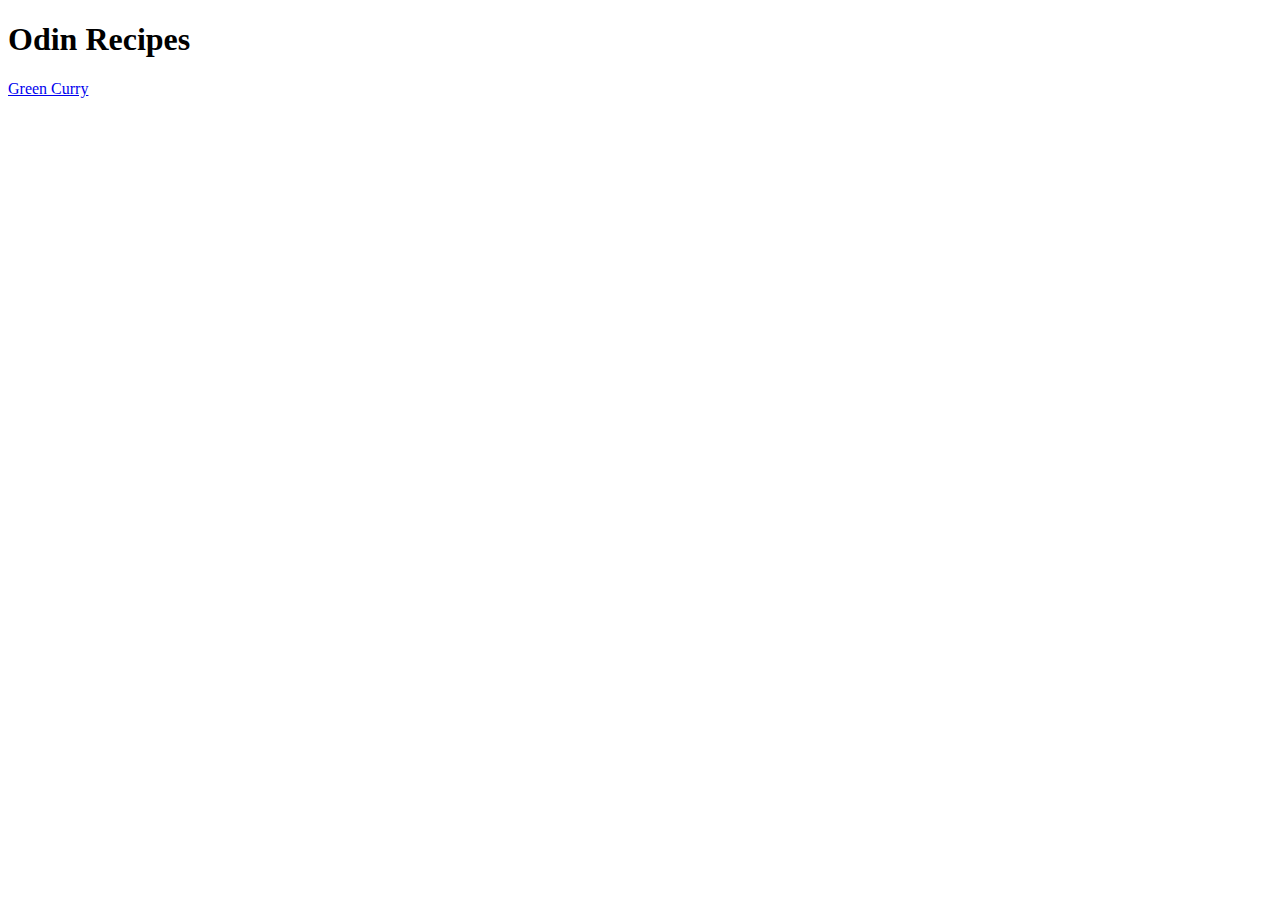
==== index.html @ 2b0e48d6 "Advancing Iteration 2: Recipe Page" ====
<!DOCTYPE html>
<html lang="en">
<head>
    <meta charset="UTF-8">
    <meta http-equiv="X-UA-Compatible" content="IE=edge">
    <meta name="viewport" content="width=device-width, initial-scale=1.0">
    <title>Document</title>
</head>
<body>
    <h1>Odin Recipes</h1>
    <a href="green-curry.html">Green Curry</a>
</body>
</html>
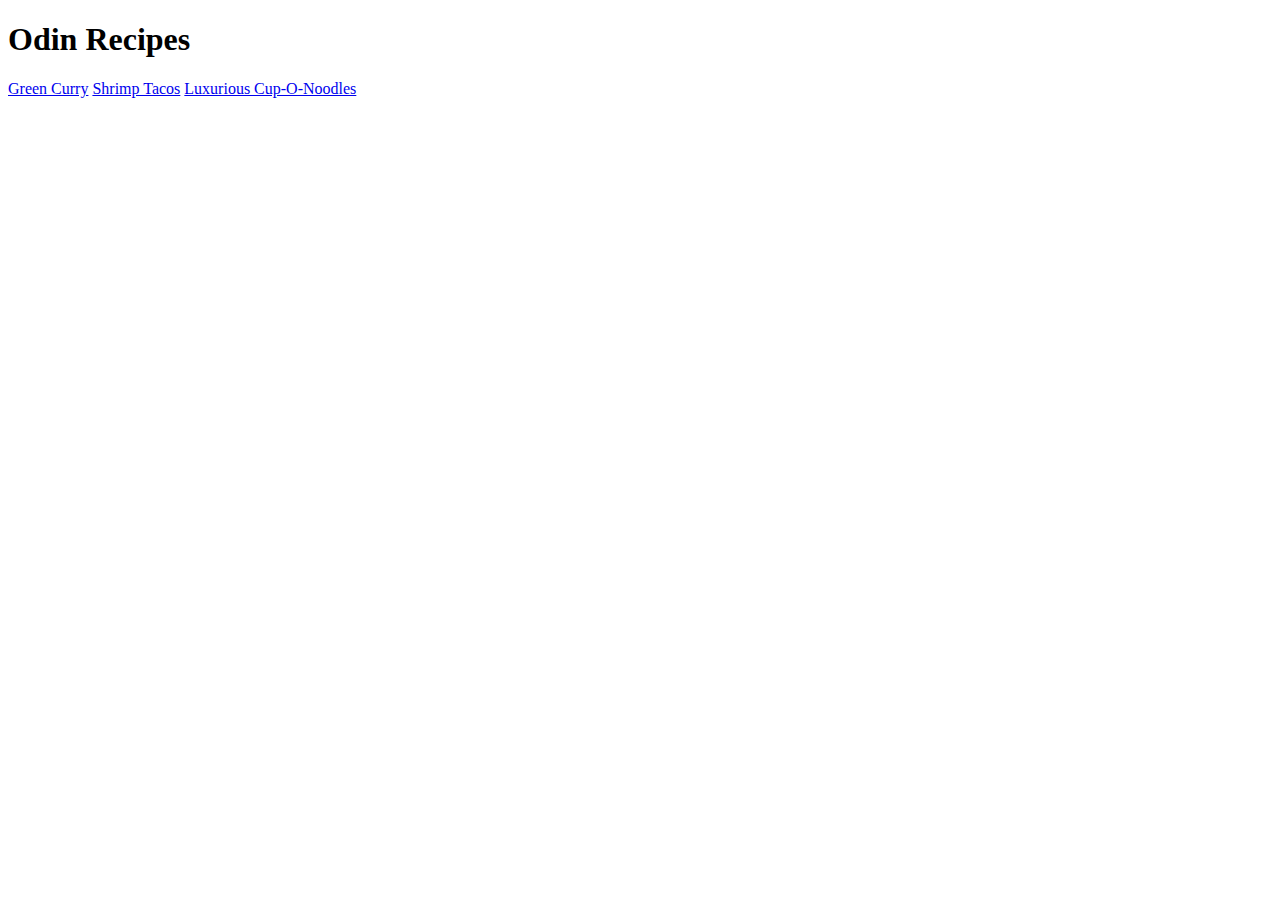
==== commit 4ebff21b: "A very late first commit" ====
--- a/index.html
+++ b/index.html
@@ -4,10 +4,13 @@
     <meta charset="UTF-8">
     <meta http-equiv="X-UA-Compatible" content="IE=edge">
     <meta name="viewport" content="width=device-width, initial-scale=1.0">
-    <title>Document</title>
+    <title>Odin Recipes</title>
 </head>
 <body>
     <h1>Odin Recipes</h1>
     <a href="green-curry.html">Green Curry</a>
+    <a href="shrimp-tacos.html">Shrimp Tacos</a>
+    <a href="luxurious-cup-o-noodles.html">Luxurious Cup-O-Noodles</a>
+
 </body>
 </html>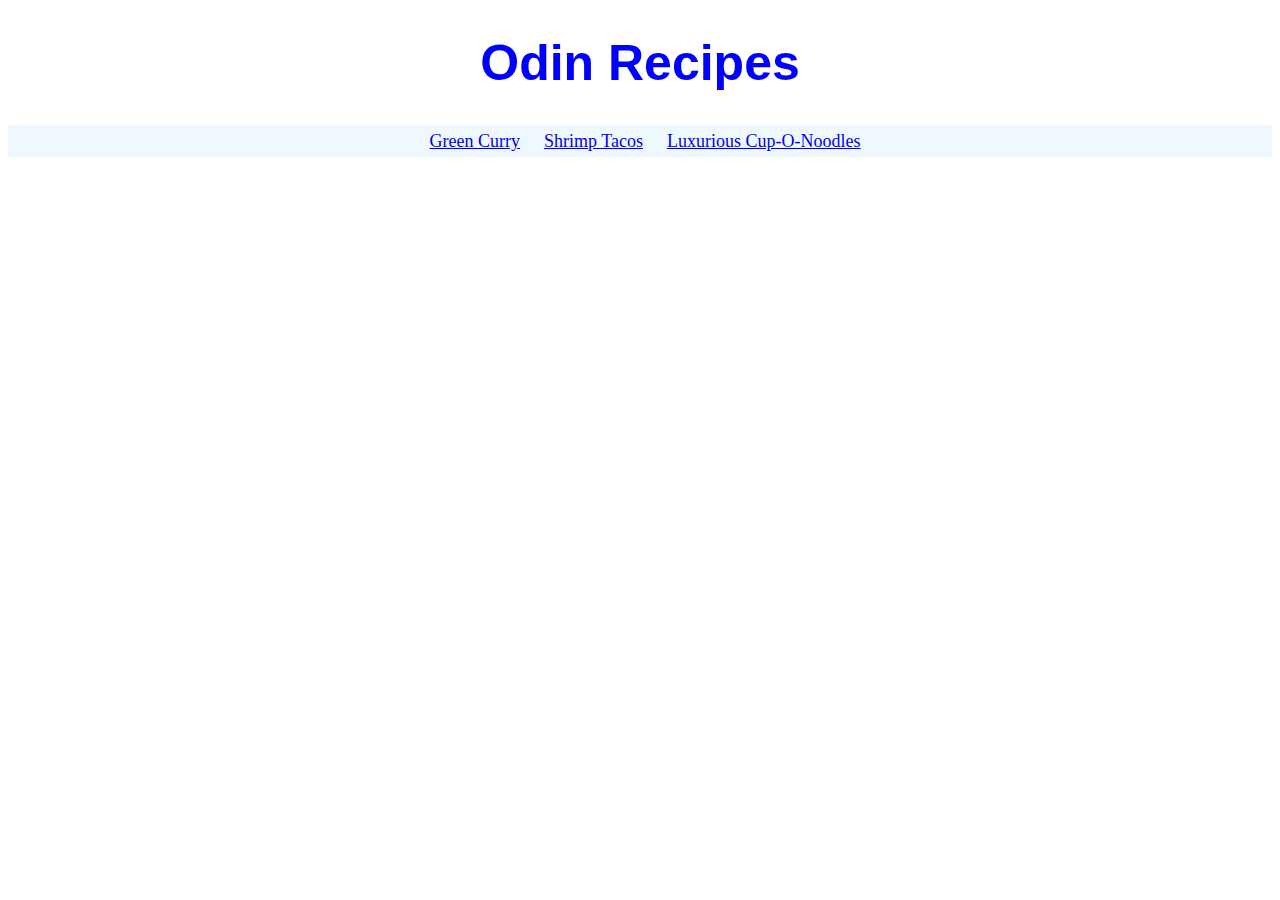
==== commit c0fbbddb: "Styles page added to repo" ====
--- a/index.html
+++ b/index.html
@@ -5,12 +5,14 @@
     <meta http-equiv="X-UA-Compatible" content="IE=edge">
     <meta name="viewport" content="width=device-width, initial-scale=1.0">
     <title>Odin Recipes</title>
+    <link rel="stylesheet" href="styles.css">
 </head>
 <body>
-    <h1>Odin Recipes</h1>
-    <a href="green-curry.html">Green Curry</a>
-    <a href="shrimp-tacos.html">Shrimp Tacos</a>
-    <a href="luxurious-cup-o-noodles.html">Luxurious Cup-O-Noodles</a>
-
+    <h1 class="title"> Odin Recipes</h1>
+    <div class="links-to-recipes">
+        <a href="recipes/green-curry.html" id="curry-recipe">Green Curry</a>
+        <a href="recipes/shrimp-tacos.html" id="shrimp-recipe">Shrimp Tacos</a>
+        <a href="recipes/luxurious-cup-o-noodles.html" id="noodle-recipe">Luxurious Cup-O-Noodles</a>
+    </div>
 </body>
 </html>--- a/styles.css
+++ b/styles.css
@@ -0,0 +1,26 @@
+.title {
+    color: blue;
+    font-family: 'Gill Sans', 'Gill Sans MT', Calibri, 'Trebuchet MS', sans-serif;
+    font-size: 50px;
+    text-align: center;
+}
+
+.links-to-recipes {
+    text-align: center;
+    line-height: 1.8;
+    padding-left: 30px;
+    background-color: aliceblue;
+    
+}
+
+#curry-recipe,
+#shrimp-recipe,
+#noodle-recipe {
+    font-size: 18px;
+    padding-right: 20px;
+}
+
+.curry-title {
+    color: #f0f9f8;
+    font-size: 50px;
+}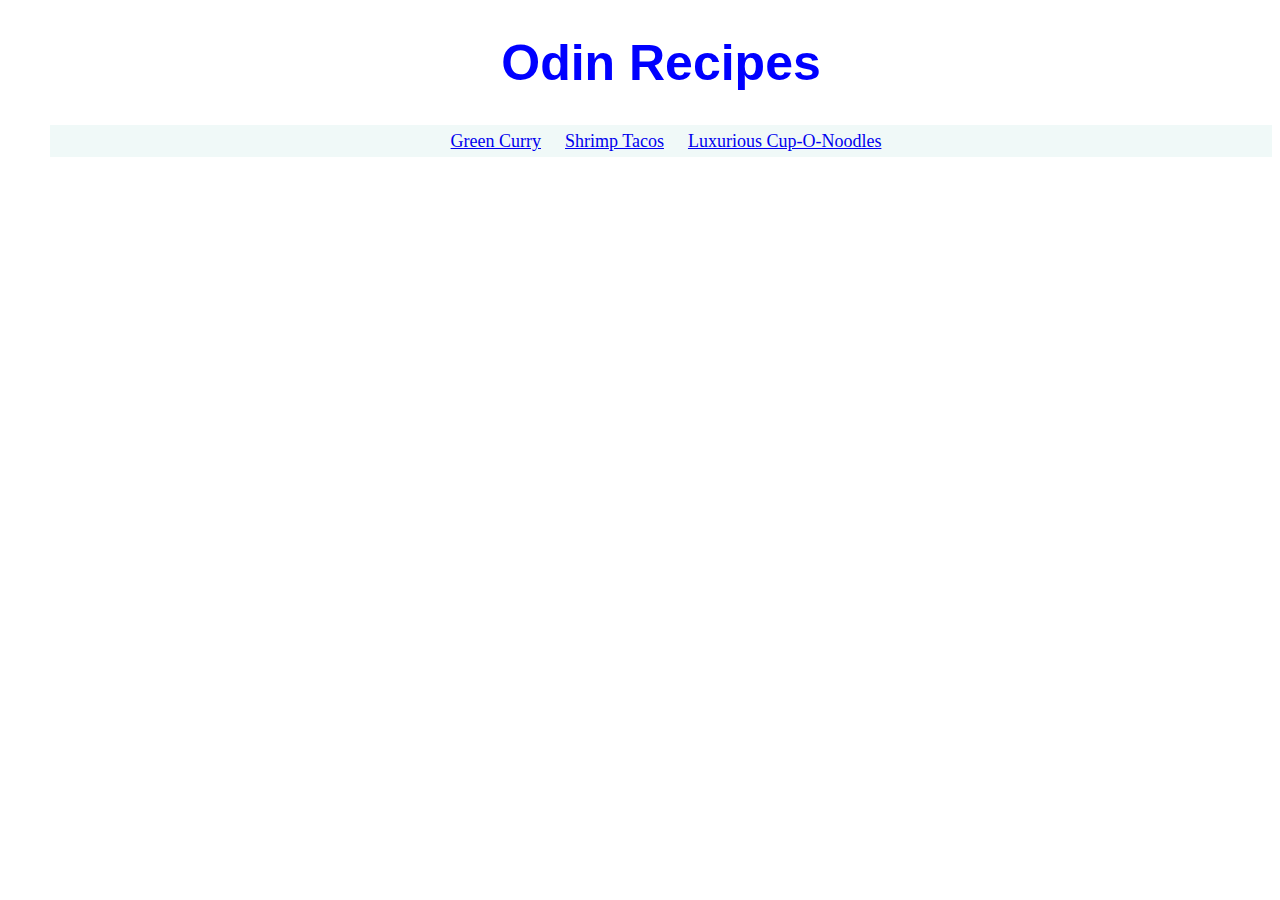
==== commit 923ad0be: "Revised html + added css" ====
--- a/index.html
+++ b/index.html
@@ -8,7 +8,7 @@
     <link rel="stylesheet" href="styles.css">
 </head>
 <body>
-    <h1 class="title"> Odin Recipes</h1>
+    <h1> Odin Recipes</h1>
     <div class="links-to-recipes">
         <a href="recipes/green-curry.html" id="curry-recipe">Green Curry</a>
         <a href="recipes/shrimp-tacos.html" id="shrimp-recipe">Shrimp Tacos</a>
--- a/styles.css
+++ b/styles.css
@@ -1,15 +1,47 @@
-.title {
+/* Template Style */
+
+body{
+    margin-left: 50px;
+}
+h1 {
     color: blue;
     font-family: 'Gill Sans', 'Gill Sans MT', Calibri, 'Trebuchet MS', sans-serif;
     font-size: 50px;
     text-align: center;
 }
 
+h2 {
+    font-family: 'Lucida Sans', 'Lucida Sans Regular', 'Lucida Grande', 'Lucida Sans Unicode', Geneva, Verdana, sans-serif;
+    color: #3c3c3d;
+}
+
+ul {
+    background-color: #f0f9f8;
+    width: 500px;
+    padding: 10px;
+    padding-left: 30px;
+    margin: 20px;
+    line-height: 40px;
+    font-family: Arial, Helvetica, sans-serif;
+}
+
+ol {
+    background-color: #f0f9f8;
+    width: 500px;
+    padding: 10px;
+    padding-left: 30px;
+    margin: 20px;
+    line-height: 40px;
+    font-family: Arial, Helvetica, sans-serif;
+}
+
+/* Index Style */
+
 .links-to-recipes {
     text-align: center;
     line-height: 1.8;
     padding-left: 30px;
-    background-color: aliceblue;
+    background-color: #f0f9f8;
     
 }
 
@@ -20,7 +52,9 @@
     padding-right: 20px;
 }
 
-.curry-title {
-    color: #f0f9f8;
-    font-size: 50px;
+/* Curry Style */
+
+img {
+    height: auto;
+    width: 500px;
 }